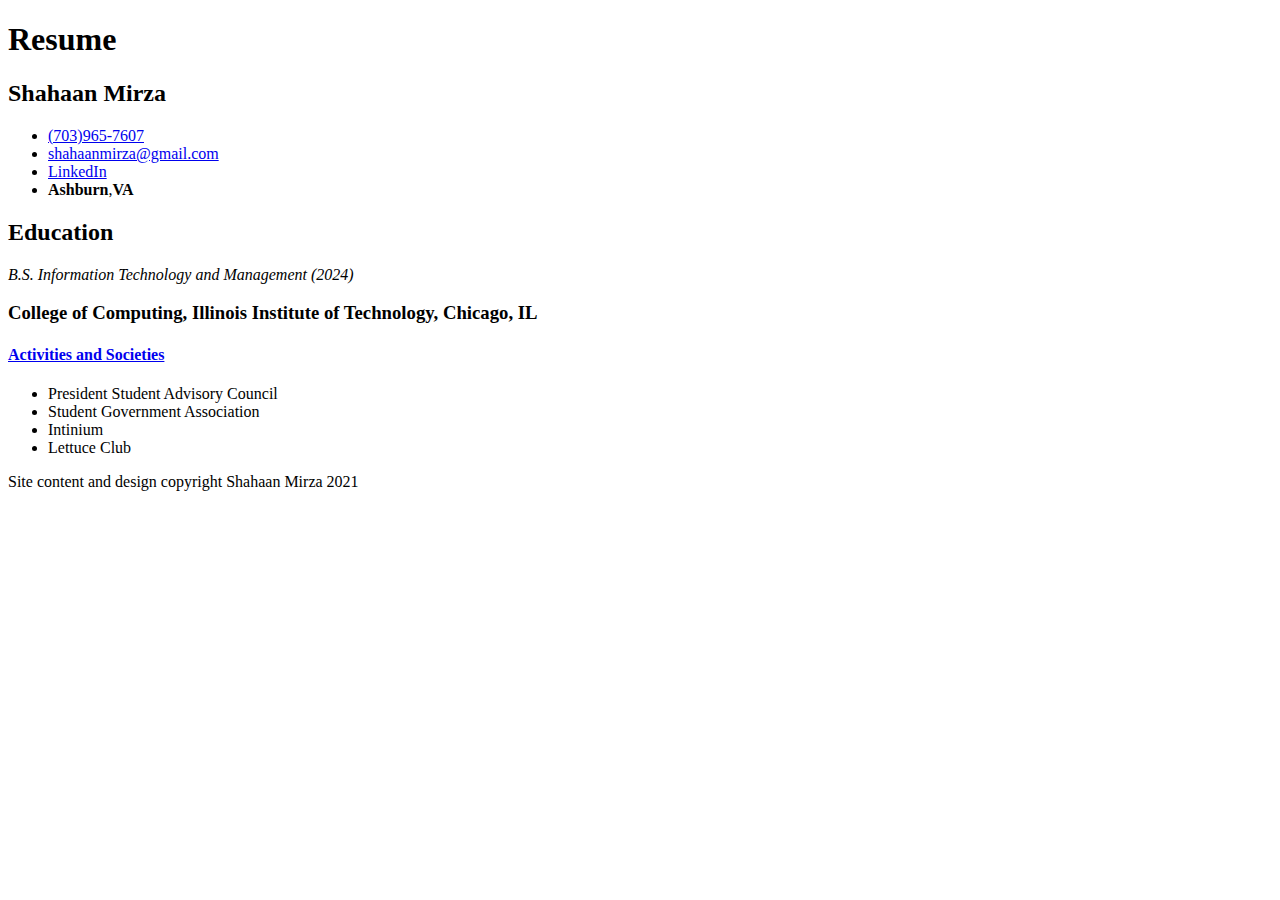
==== resume/index.html @ ecce5b83 "Add education section to resume page" ====
<!DOCTYPE html>
<html lang="en">
  <head>
    <meta charset="utf-8"/>
    <title>Resume: Shahaan Mirza</title>
  </head>
  <body>
    <header id="header">
      <h1>Resume</h1>
    </header>
    <main id="content">
      <article id="resume">
        <header class="h-card">
          <h2>Shahaan Mirza</h2>
          <ul>
            <li>
              <a href="tel:+1-703-965-7607">(703)965-7607</a>
            </li>
            <li>
              <a href="mailto:shahaanmirza@gmail.com">shahaanmirza@gmail.com</a>
            </li>
            <li>
              <a href="https://www.linkedin.com/in/shahaanmirza">LinkedIn</a>
            </li>
            <li>
              <b class="p-locality">Ashburn</b>,<b class="p-region">VA</b>
            </li>
          </ul>
        </header>
      </article>
      <article class="education">
        <h2>Education</h2>
            <em>B.S. Information Technology and Management (2024)</em>
            <h3>College of Computing, Illinois Institute of Technology, <b
            class="p-locality">Chicago</b>,<b class="p-region"> IL</b></h3>
            <h4><a href="http://localhost:8080/studentorgs">Activities and Societies</a></h4>
            <ul>
              <li>President Student Advisory Council</li>
              <li>Student Government Association</li>
              <li>Intinium</li>
              <li>Lettuce Club</li>
            </ul>
      </article>
    </main>
    <footer id="footer">
      <p>Site content and design copyright Shahaan Mirza 2021</p>
    </footer>
  </body>
</html>
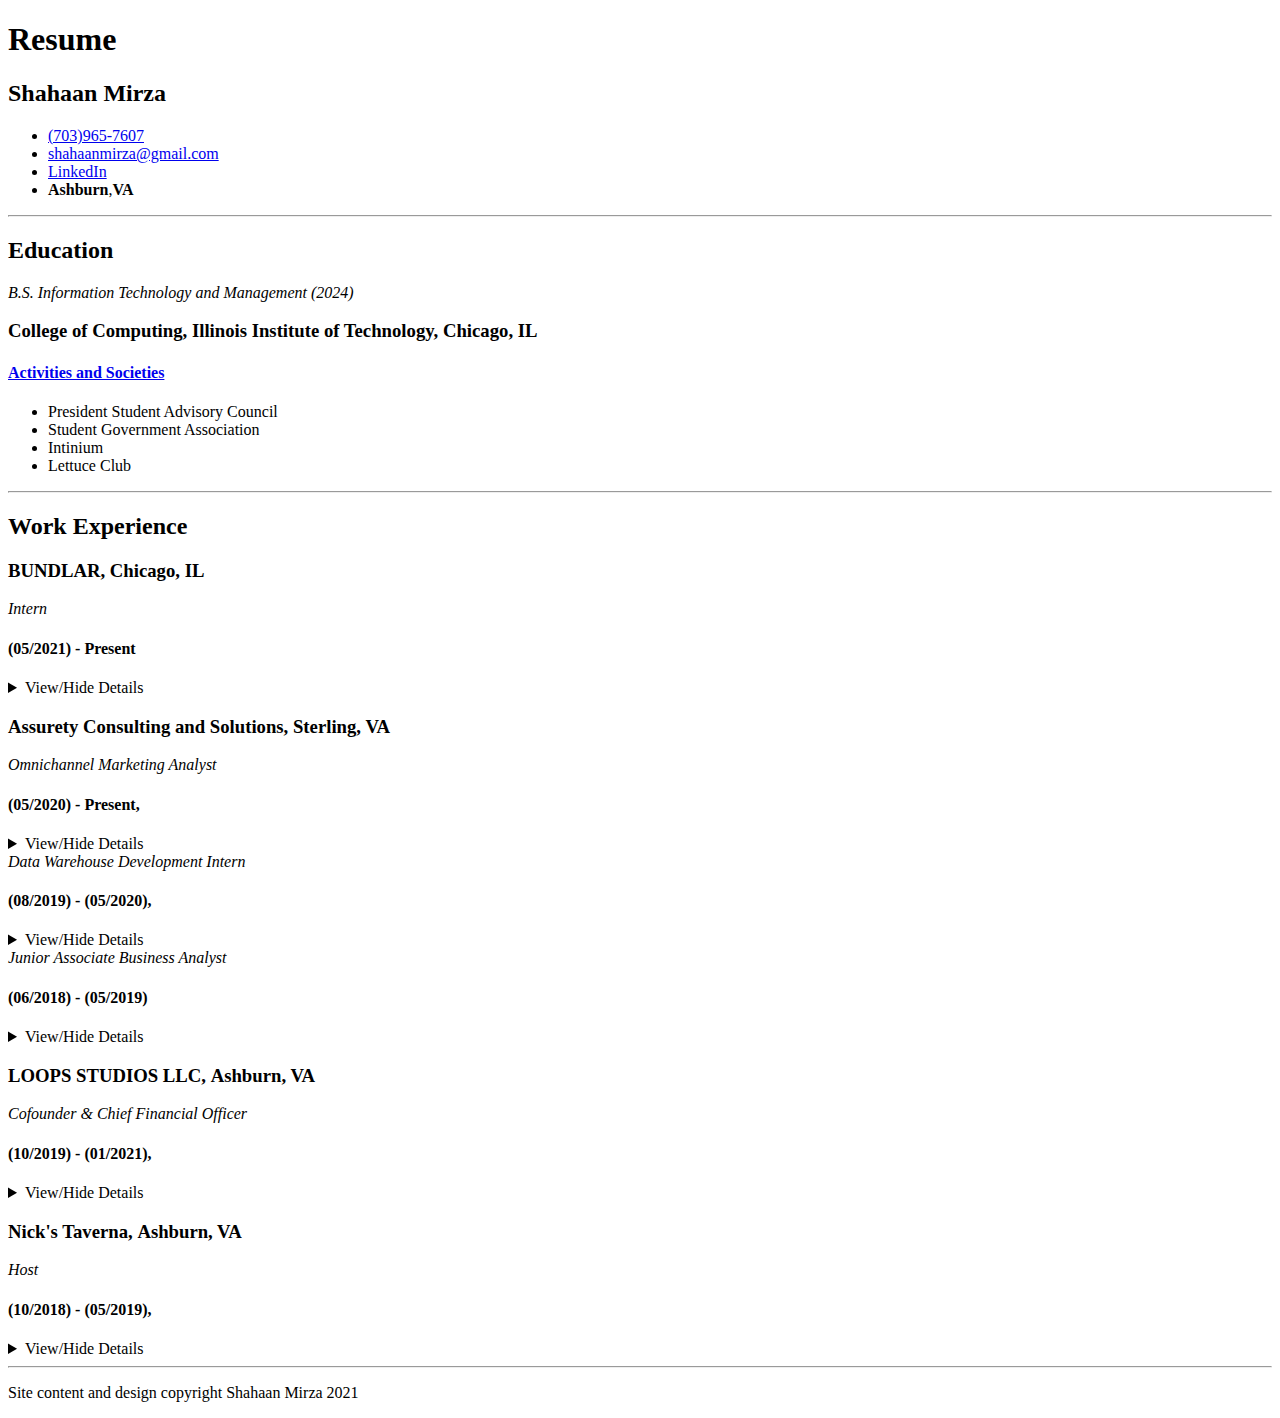
==== commit cc154546: "Add work experience section to resume page" ====
--- a/resume/index.html
+++ b/resume/index.html
@@ -28,6 +28,7 @@
           </ul>
         </header>
       </article>
+      <hr>
       <article class="education">
         <h2>Education</h2>
             <em>B.S. Information Technology and Management (2024)</em>
@@ -41,6 +42,87 @@
               <li>Lettuce Club</li>
             </ul>
       </article>
+      <hr>
+      <article class="workExperience">
+        <h2>Work Experience</h2>
+        <h3>BUNDLAR, <b
+        class="p-locality">Chicago</b>,<b class="p-region"> IL</b></h3>
+        <em>Intern</em>
+        <h4>(05/2021) - Present</h4>
+          <details closed>
+            <summary>View/Hide Details</summary>
+            <ul>
+              <li>Researched, identified, and evaluated investment prospects and
+              identify them as matches to BUNDLAR's investment portfolio</li>
+              <li>Completed competitive market research and document use cases</li>
+              <li>Became proficient with customer relationship management software and demonstrated
+              an understanding of the customer journey life cycle</li>
+              <li>Learned project management in terms of budgeting, scheduling, forecasting and
+              tracking of deliverables</li>
+            </ul>
+          </details>
+        <h3>Assurety Consulting and Solutions, <b
+        class="p-locality">Sterling</b>,<b class="p-region"> VA</b></h3>
+        <em>Omnichannel Marketing Analyst</em>
+        <h4>(05/2020) - Present, </h4>
+          <details closed>
+            <summary>View/Hide Details</summary>
+            <ul>
+              <li>Developed and deployed marketing strategy to leverage social media platforms, such
+              as LinkedIn, YouTube, Twitter, and Facebook</li>
+              <li>Created ad campaigns on Google Ads and utilized Google Analytics to track audience
+              engagement and improve leads and conversions</li>
+              <li>Produce videos for marketing content</li>
+            </ul>
+          </details>
+        <em>Data Warehouse Development Intern</em>
+        <h4>(08/2019) - (05/2020), </h4>
+          <details closed>
+            <summary>View/Hide Details</summary>
+            <ul>
+              <li>Engaged with business intelligence, predictive analytics, and machine learning to
+              learn more about industry practices</li>
+              <li>Applied learned techniques to assist with the development of warehouse
+              project</li>
+            </ul>
+          </details>
+        <em>Junior Associate Business Analyst</em>
+        <h4>(06/2018) - (05/2019)</h4>
+          <details closed>
+            <summary>View/Hide Details</summary>
+            <ul>
+              <li>Learned how to utilize predictive analytics, RStudio, and Microsoft Excel to
+              better collect and analyze parcel data</li>
+              <li>Performed clerk duties, such as filing invoices and other documents</li>
+            </ul>
+          </details>
+        <h3>LOOPS STUDIOS LLC, <b
+        class="p-locality">Ashburn</b>,<b class="p-region"> VA</b></h3>
+        <em>Cofounder & Chief Financial Officer</em>
+        <h4>(10/2019) - (01/2021), </h4>
+          <details closed>
+            <summary>View/Hide Details</summary>
+            <ul>
+              <li>Maintained company finances and optimized revenue stream by realizing efficiency
+              drawbacks</li>
+              <li>Finalized all sales with customers and made business loyal</li>
+              <li>Produced digital media content, such as photos, videos, and other multimedia</li>
+            </ul>
+          </details>
+        <h3>Nick's Taverna, <b
+        class="p-locality">Ashburn</b>,<b class="p-region"> VA</b></h3>
+        <em>Host</em>
+        <h4>(10/2018) - (05/2019), </h4>
+          <details closed>
+            <summary>View/Hide Details</summary>
+            <ul>
+              <li>Organized server rotations, assigned servers to tables, and maintained an
+              efficient work environment</li>
+              <li>Resolved disputes with clientele</li>
+            </ul>
+          </details>
+      </article>
+      <hr>
     </main>
     <footer id="footer">
       <p>Site content and design copyright Shahaan Mirza 2021</p>
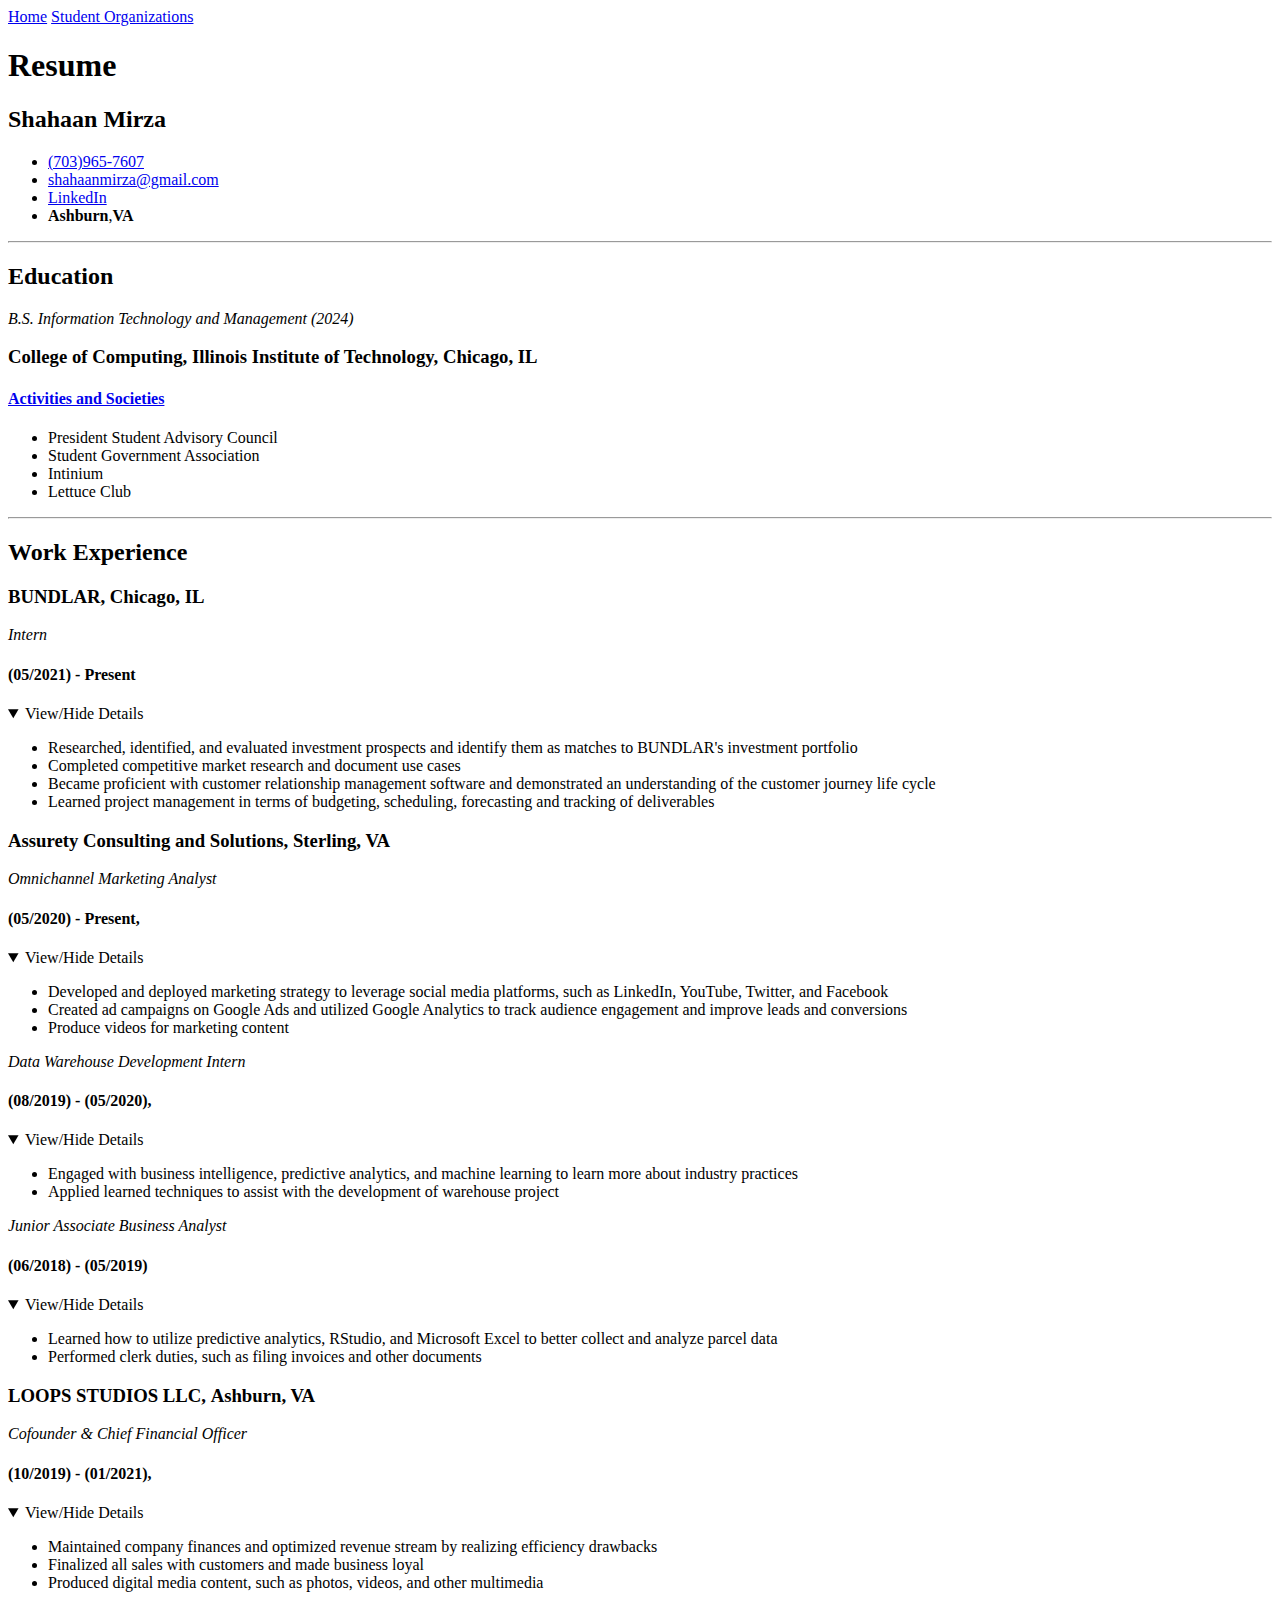
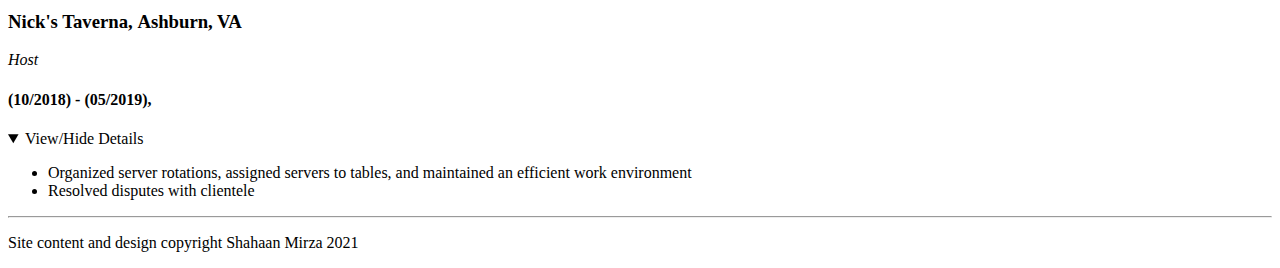
==== commit e5303108: "Add links to other pages and fix details tag error" ====
--- a/resume/index.html
+++ b/resume/index.html
@@ -6,6 +6,8 @@
   </head>
   <body>
     <header id="header">
+      <a href="http://localhost:8080">Home</a>
+      <a href="http://localhost:8080/studentorgs">Student Organizations</a>
       <h1>Resume</h1>
     </header>
     <main id="content">
@@ -49,7 +51,7 @@
         class="p-locality">Chicago</b>,<b class="p-region"> IL</b></h3>
         <em>Intern</em>
         <h4>(05/2021) - Present</h4>
-          <details closed>
+          <details open>
             <summary>View/Hide Details</summary>
             <ul>
               <li>Researched, identified, and evaluated investment prospects and
@@ -65,7 +67,7 @@
         class="p-locality">Sterling</b>,<b class="p-region"> VA</b></h3>
         <em>Omnichannel Marketing Analyst</em>
         <h4>(05/2020) - Present, </h4>
-          <details closed>
+          <details open>
             <summary>View/Hide Details</summary>
             <ul>
               <li>Developed and deployed marketing strategy to leverage social media platforms, such
@@ -77,7 +79,7 @@
           </details>
         <em>Data Warehouse Development Intern</em>
         <h4>(08/2019) - (05/2020), </h4>
-          <details closed>
+          <details open>
             <summary>View/Hide Details</summary>
             <ul>
               <li>Engaged with business intelligence, predictive analytics, and machine learning to
@@ -88,7 +90,7 @@
           </details>
         <em>Junior Associate Business Analyst</em>
         <h4>(06/2018) - (05/2019)</h4>
-          <details closed>
+          <details open>
             <summary>View/Hide Details</summary>
             <ul>
               <li>Learned how to utilize predictive analytics, RStudio, and Microsoft Excel to
@@ -100,7 +102,7 @@
         class="p-locality">Ashburn</b>,<b class="p-region"> VA</b></h3>
         <em>Cofounder & Chief Financial Officer</em>
         <h4>(10/2019) - (01/2021), </h4>
-          <details closed>
+          <details open>
             <summary>View/Hide Details</summary>
             <ul>
               <li>Maintained company finances and optimized revenue stream by realizing efficiency
@@ -113,7 +115,7 @@
         class="p-locality">Ashburn</b>,<b class="p-region"> VA</b></h3>
         <em>Host</em>
         <h4>(10/2018) - (05/2019), </h4>
-          <details closed>
+          <details open>
             <summary>View/Hide Details</summary>
             <ul>
               <li>Organized server rotations, assigned servers to tables, and maintained an
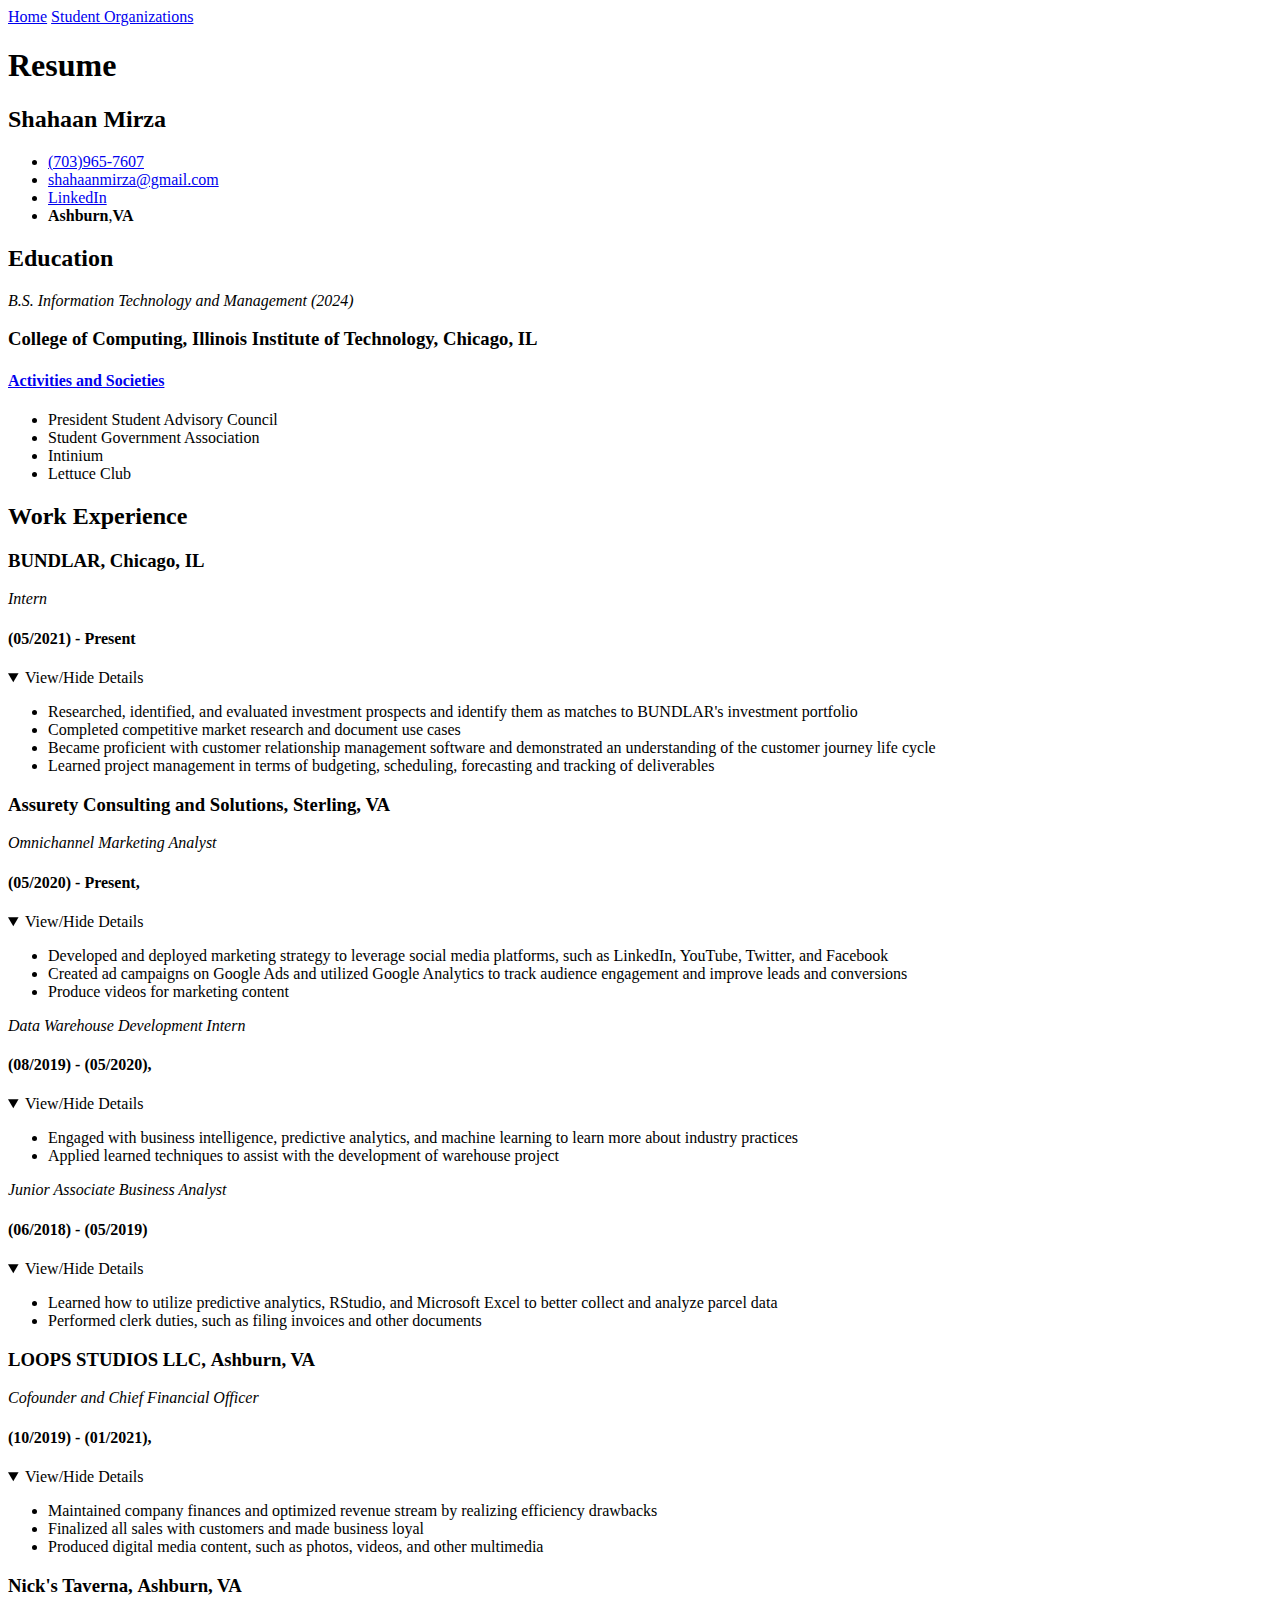
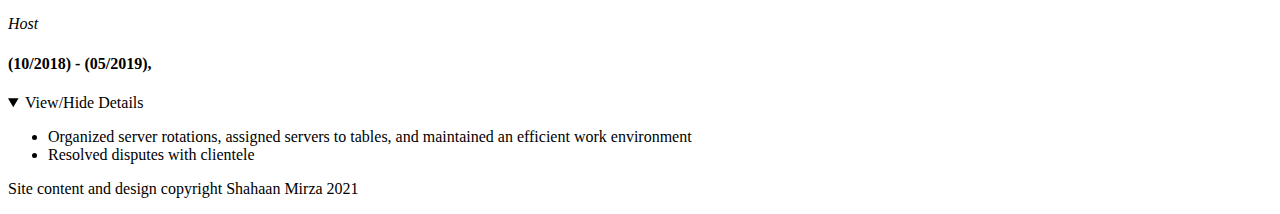
==== commit a437e94f: "Reference screen stylesheet from all pages" ====
--- a/resume/index.html
+++ b/resume/index.html
@@ -3,6 +3,7 @@
   <head>
     <meta charset="utf-8"/>
     <title>Resume: Shahaan Mirza</title>
+    <link rel="stylesheet" href="../css/screen.css" />
   </head>
   <body>
     <header id="header">
@@ -30,7 +31,6 @@
           </ul>
         </header>
       </article>
-      <hr>
       <article class="education">
         <h2>Education</h2>
             <em>B.S. Information Technology and Management (2024)</em>
@@ -44,8 +44,7 @@
               <li>Lettuce Club</li>
             </ul>
       </article>
-      <hr>
-      <article class="workExperience">
+      <article class="work-experience">
         <h2>Work Experience</h2>
         <h3>BUNDLAR, <b
         class="p-locality">Chicago</b>,<b class="p-region"> IL</b></h3>
@@ -100,7 +99,7 @@
           </details>
         <h3>LOOPS STUDIOS LLC, <b
         class="p-locality">Ashburn</b>,<b class="p-region"> VA</b></h3>
-        <em>Cofounder & Chief Financial Officer</em>
+        <em>Cofounder and Chief Financial Officer</em>
         <h4>(10/2019) - (01/2021), </h4>
           <details open>
             <summary>View/Hide Details</summary>
@@ -124,7 +123,6 @@
             </ul>
           </details>
       </article>
-      <hr>
     </main>
     <footer id="footer">
       <p>Site content and design copyright Shahaan Mirza 2021</p>
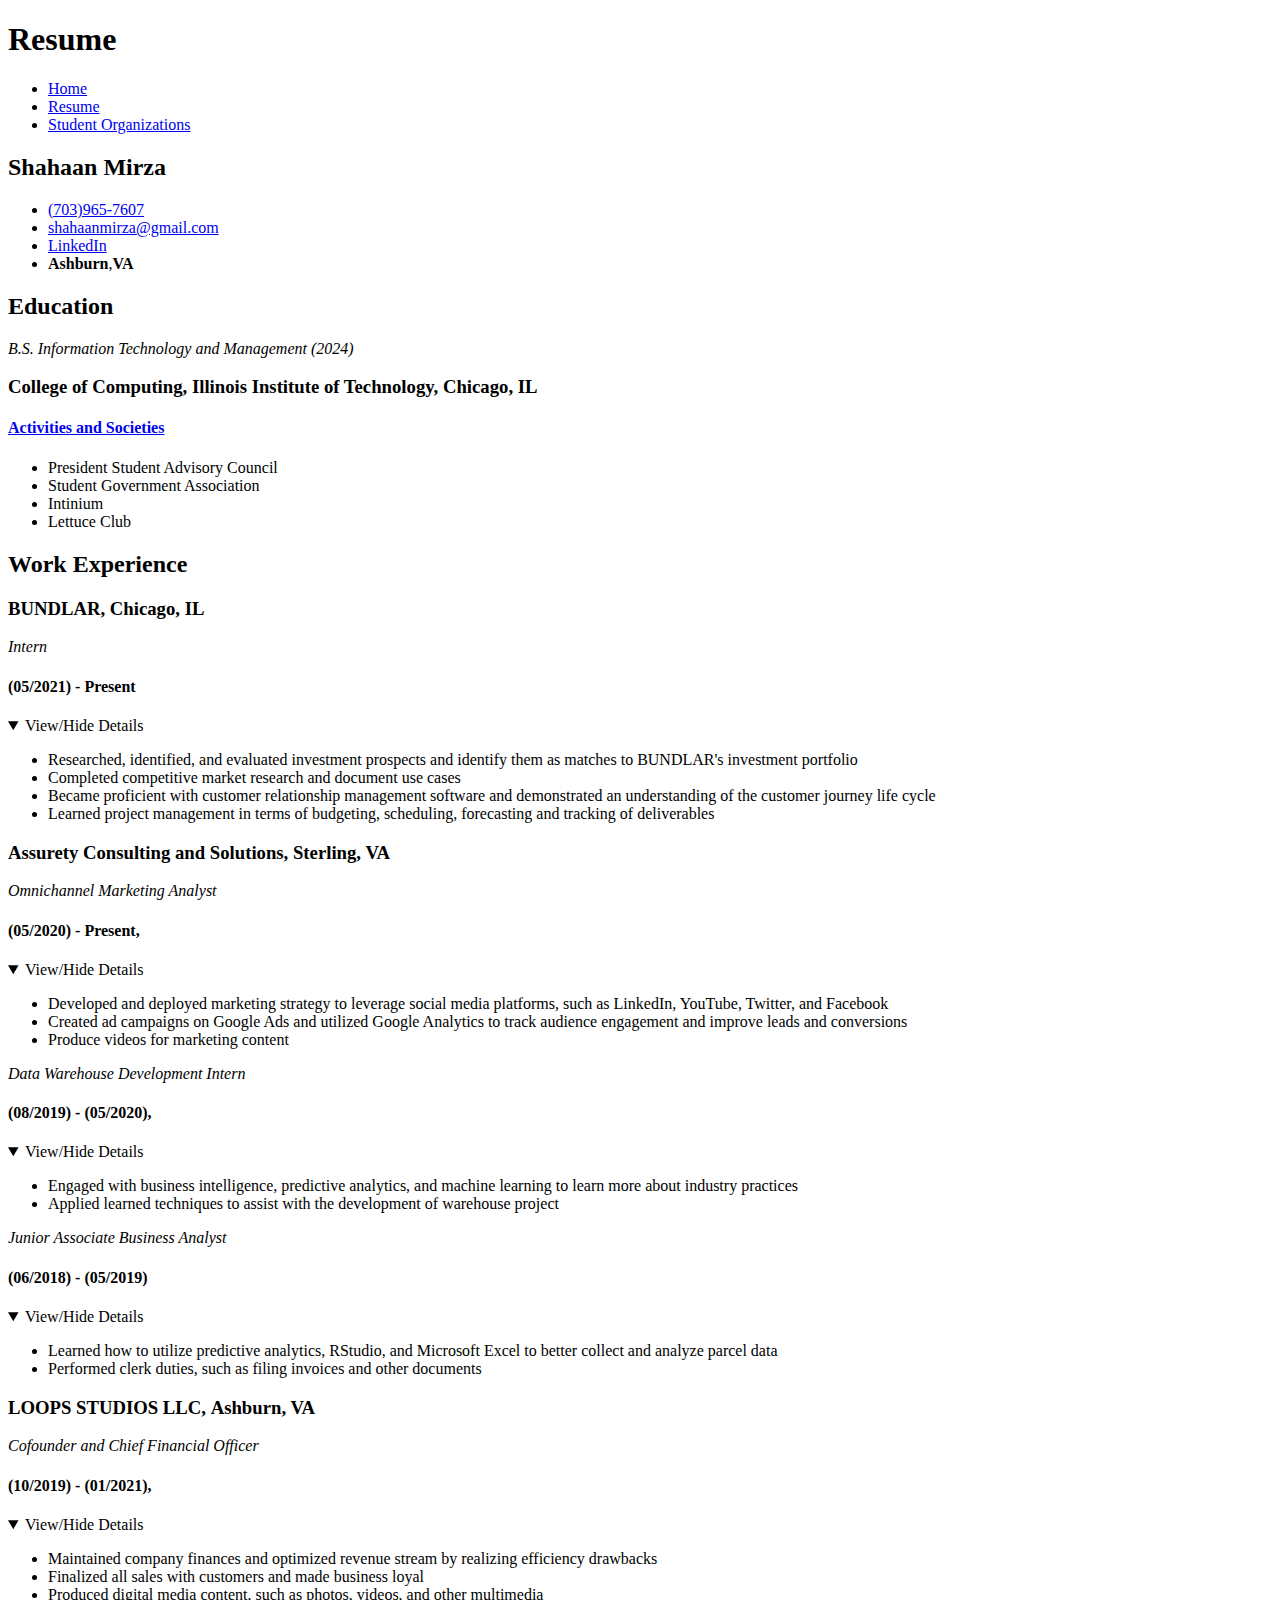
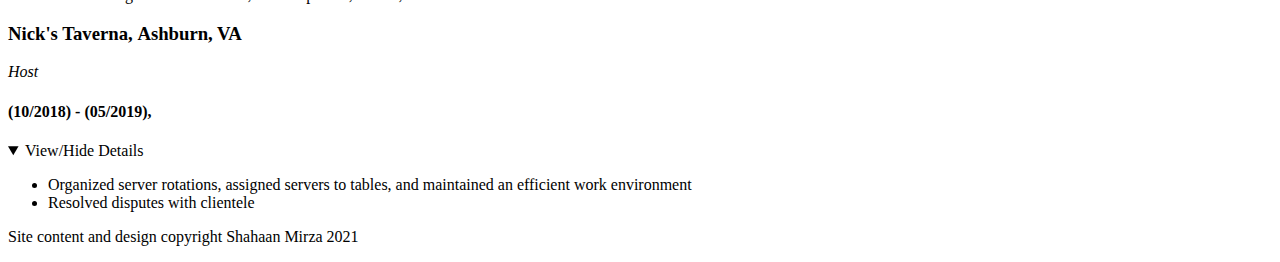
==== commit 6b8dc0b6: "Reorganize list structure" ====
--- a/resume/index.html
+++ b/resume/index.html
@@ -3,31 +3,27 @@
   <head>
     <meta charset="utf-8"/>
     <title>Resume: Shahaan Mirza</title>
-    <link rel="stylesheet" href="../css/screen.css" />
   </head>
   <body>
     <header id="header">
-      <a href="http://localhost:8080">Home</a>
-      <a href="http://localhost:8080/studentorgs">Student Organizations</a>
       <h1>Resume</h1>
+      <nav id="navigation">
+        <ul>
+          <li><a href="/">Home</a></li>
+          <li><a href="../resume">Resume</a></li>
+          <li><a href="../studentorgs">Student Organizations</a></li>
+        </ul>
+      </nav>
     </header>
     <main id="content">
       <article id="resume">
         <header class="h-card">
           <h2>Shahaan Mirza</h2>
           <ul>
-            <li>
-              <a href="tel:+1-703-965-7607">(703)965-7607</a>
-            </li>
-            <li>
-              <a href="mailto:shahaanmirza@gmail.com">shahaanmirza@gmail.com</a>
-            </li>
-            <li>
-              <a href="https://www.linkedin.com/in/shahaanmirza">LinkedIn</a>
-            </li>
-            <li>
-              <b class="p-locality">Ashburn</b>,<b class="p-region">VA</b>
-            </li>
+            <li><a href="tel:+1-703-965-7607">(703)965-7607</a></li>
+            <li><a href="mailto:shahaanmirza@gmail.com">shahaanmirza@gmail.com</a></li>
+            <li><a href="https://www.linkedin.com/in/shahaanmirza">LinkedIn</a></li>
+            <li><b class="p-locality">Ashburn</b>,<b class="p-region">VA</b></li>
           </ul>
         </header>
       </article>
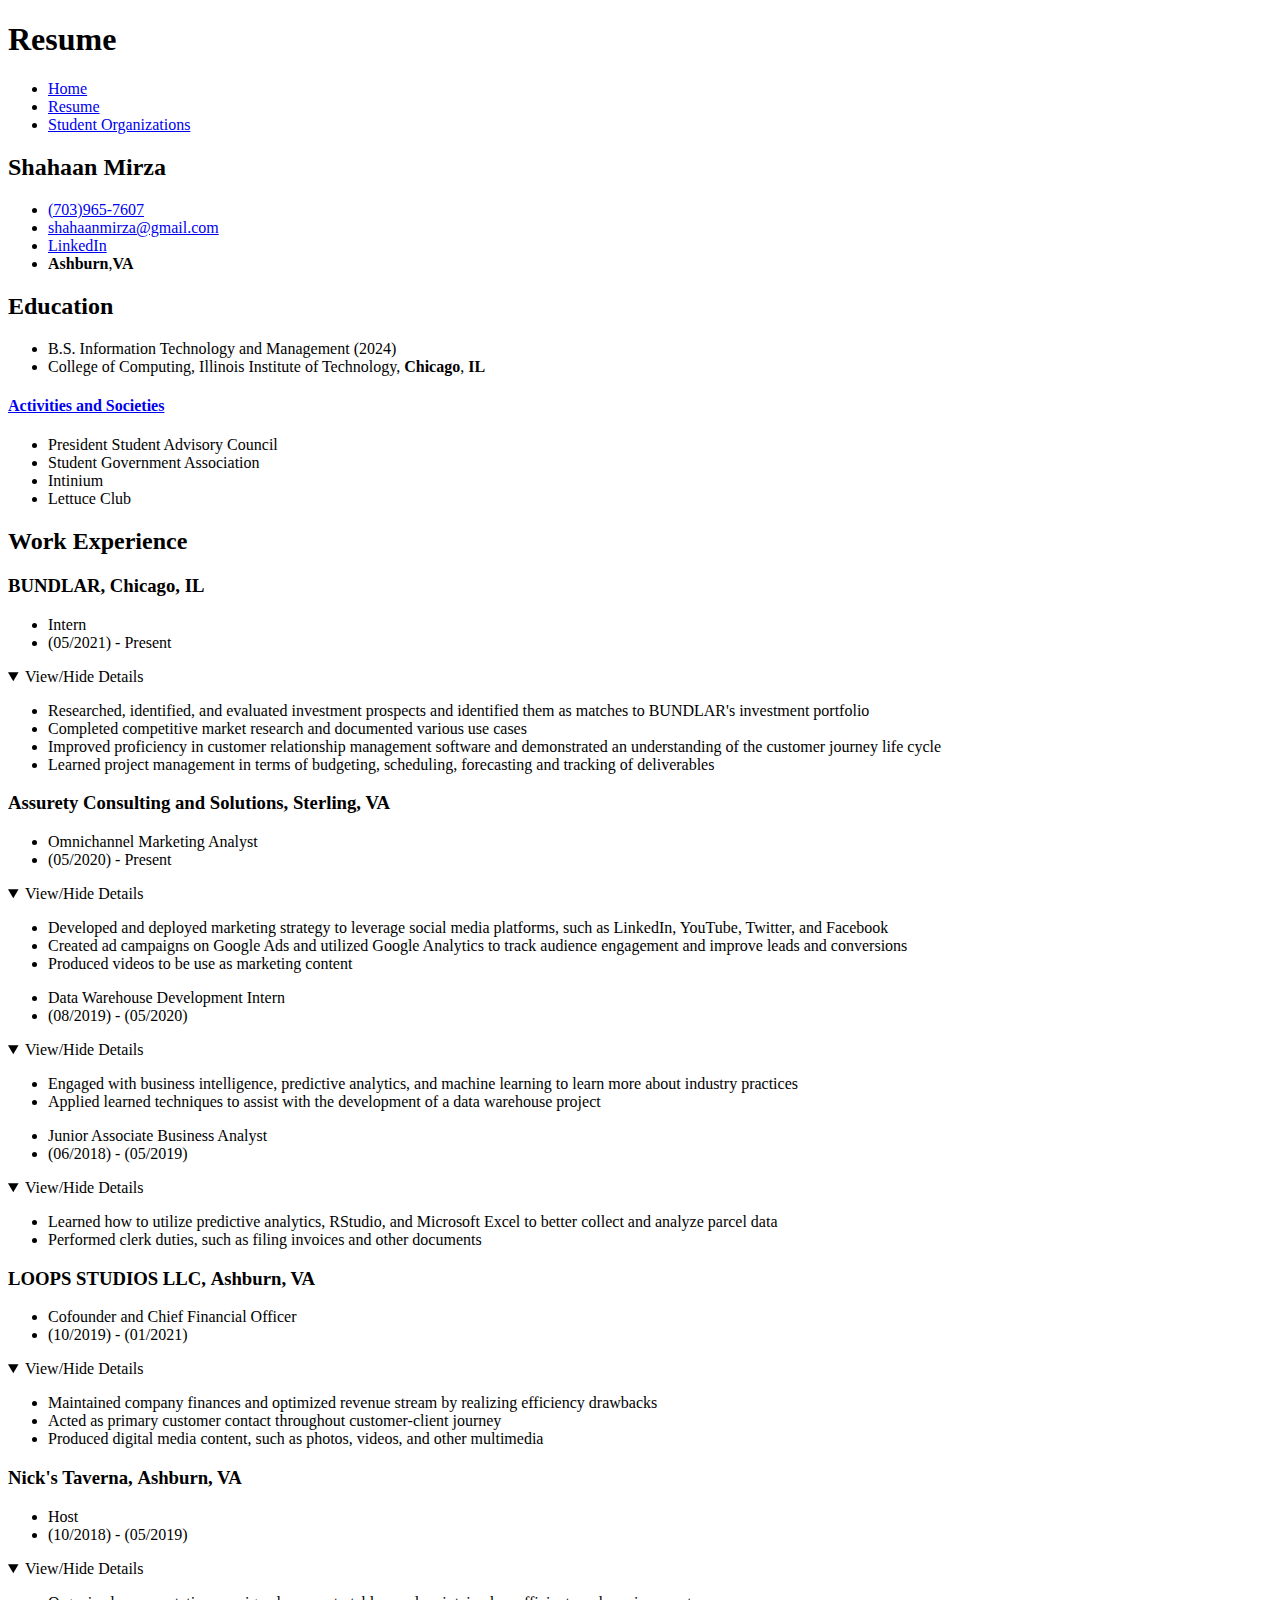
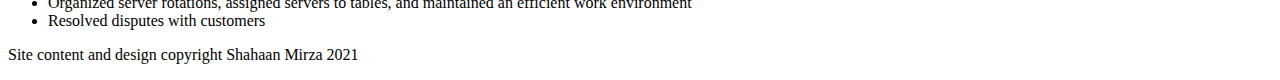
==== commit 103cd62d: "Add class names to organize lists and other containers" ====
--- a/resume/index.html
+++ b/resume/index.html
@@ -1,5 +1,5 @@
 <!DOCTYPE html>
-<html lang="en">
+<html lang="en" id="resume">
   <head>
     <meta charset="utf-8"/>
     <title>Resume: Shahaan Mirza</title>
@@ -16,9 +16,9 @@
       </nav>
     </header>
     <main id="content">
-      <article id="resume">
+      <article id="contact">
         <header class="h-card">
-          <h2>Shahaan Mirza</h2>
+          <h2 class="section-head">Shahaan Mirza</h2>
           <ul>
             <li><a href="tel:+1-703-965-7607">(703)965-7607</a></li>
             <li><a href="mailto:shahaanmirza@gmail.com">shahaanmirza@gmail.com</a></li>
@@ -27,97 +27,111 @@
           </ul>
         </header>
       </article>
-      <article class="education">
-        <h2>Education</h2>
-            <em>B.S. Information Technology and Management (2024)</em>
-            <h3>College of Computing, Illinois Institute of Technology, <b
-            class="p-locality">Chicago</b>,<b class="p-region"> IL</b></h3>
-            <h4><a href="http://localhost:8080/studentorgs">Activities and Societies</a></h4>
-            <ul>
+      <article id="education">
+        <h2 class="section-head">Education</h2>
+            <ul id="degree-school">
+              <li>B.S. Information Technology and Management (2024)</li>
+              <li>College of Computing, Illinois Institute of Technology, <b
+              class="p-locality">Chicago</b>,<b class="p-region"> IL</b></li>
+            </ul>
+            <h4><a href="../studentorgs">Activities and Societies</a></h4>
+            <ul id="student-orgs">
               <li>President Student Advisory Council</li>
               <li>Student Government Association</li>
               <li>Intinium</li>
               <li>Lettuce Club</li>
             </ul>
       </article>
-      <article class="work-experience">
-        <h2>Work Experience</h2>
-        <h3>BUNDLAR, <b
-        class="p-locality">Chicago</b>,<b class="p-region"> IL</b></h3>
-        <em>Intern</em>
-        <h4>(05/2021) - Present</h4>
+      <article id="work-experience">
+        <h2 class="section-head">Work Experience</h2>
+        <h3 class="company-name">BUNDLAR, <b class="p-locality">Chicago</b>,<b class="p-region">
+        IL</b></h3>
+        <ul class="title-duration">
+          <li>Intern</li>
+          <li>(05/2021) - Present</li>
+        </ul>
           <details open>
             <summary>View/Hide Details</summary>
-            <ul>
+            <ul class="role-details">
               <li>Researched, identified, and evaluated investment prospects and
-              identify them as matches to BUNDLAR's investment portfolio</li>
-              <li>Completed competitive market research and document use cases</li>
-              <li>Became proficient with customer relationship management software and demonstrated
+              identified them as matches to BUNDLAR's investment portfolio</li>
+              <li>Completed competitive market research and documented various use cases</li>
+              <li>Improved proficiency in customer relationship management software and demonstrated
               an understanding of the customer journey life cycle</li>
               <li>Learned project management in terms of budgeting, scheduling, forecasting and
               tracking of deliverables</li>
             </ul>
           </details>
-        <h3>Assurety Consulting and Solutions, <b
+        <h3 class="company-name">Assurety Consulting and Solutions, <b
         class="p-locality">Sterling</b>,<b class="p-region"> VA</b></h3>
-        <em>Omnichannel Marketing Analyst</em>
-        <h4>(05/2020) - Present, </h4>
-          <details open>
-            <summary>View/Hide Details</summary>
-            <ul>
-              <li>Developed and deployed marketing strategy to leverage social media platforms, such
-              as LinkedIn, YouTube, Twitter, and Facebook</li>
-              <li>Created ad campaigns on Google Ads and utilized Google Analytics to track audience
-              engagement and improve leads and conversions</li>
-              <li>Produce videos for marketing content</li>
-            </ul>
-          </details>
-        <em>Data Warehouse Development Intern</em>
-        <h4>(08/2019) - (05/2020), </h4>
-          <details open>
-            <summary>View/Hide Details</summary>
-            <ul>
-              <li>Engaged with business intelligence, predictive analytics, and machine learning to
-              learn more about industry practices</li>
-              <li>Applied learned techniques to assist with the development of warehouse
-              project</li>
-            </ul>
-          </details>
-        <em>Junior Associate Business Analyst</em>
-        <h4>(06/2018) - (05/2019)</h4>
-          <details open>
-            <summary>View/Hide Details</summary>
-            <ul>
-              <li>Learned how to utilize predictive analytics, RStudio, and Microsoft Excel to
-              better collect and analyze parcel data</li>
-              <li>Performed clerk duties, such as filing invoices and other documents</li>
-            </ul>
-          </details>
-        <h3>LOOPS STUDIOS LLC, <b
+        <ul class="title-duration">
+          <li>Omnichannel Marketing Analyst</li>
+          <li>(05/2020) - Present</li>
+        </ul>
+        <details open>
+          <summary>View/Hide Details</summary>
+          <ul class="role-details">
+            <li>Developed and deployed marketing strategy to leverage social media platforms, such
+            as LinkedIn, YouTube, Twitter, and Facebook</li>
+            <li>Created ad campaigns on Google Ads and utilized Google Analytics to track audience
+            engagement and improve leads and conversions</li>
+            <li>Produced videos to be use as marketing content</li>
+          </ul>
+        </details>
+        <ul class="title-duration">
+          <li>Data Warehouse Development Intern</li>
+          <li>(08/2019) - (05/2020)</li>
+        </ul>
+        <details open>
+          <summary>View/Hide Details</summary>
+          <ul class="role-details">
+            <li>Engaged with business intelligence, predictive analytics, and machine learning to
+            learn more about industry practices</li>
+            <li>Applied learned techniques to assist with the development of a data warehouse
+            project</li>
+          </ul>
+        </details>
+        <ul class="title-duration">
+          <li>Junior Associate Business Analyst</li>
+          <li>(06/2018) - (05/2019)</li>
+        </ul>
+        <details open>
+          <summary>View/Hide Details</summary>
+          <ul class="role-details">
+            <li>Learned how to utilize predictive analytics, RStudio, and Microsoft Excel to
+            better collect and analyze parcel data</li>
+            <li>Performed clerk duties, such as filing invoices and other documents</li>
+          </ul>
+        </details>
+        <h3 class="company-name">LOOPS STUDIOS LLC, <b
         class="p-locality">Ashburn</b>,<b class="p-region"> VA</b></h3>
-        <em>Cofounder and Chief Financial Officer</em>
-        <h4>(10/2019) - (01/2021), </h4>
-          <details open>
-            <summary>View/Hide Details</summary>
-            <ul>
-              <li>Maintained company finances and optimized revenue stream by realizing efficiency
-              drawbacks</li>
-              <li>Finalized all sales with customers and made business loyal</li>
-              <li>Produced digital media content, such as photos, videos, and other multimedia</li>
-            </ul>
-          </details>
-        <h3>Nick's Taverna, <b
+        <ul class="title-duration">
+          <li>Cofounder and Chief Financial Officer</li>
+          <li>(10/2019) - (01/2021)</li>
+        </ul>
+        <details open>
+          <summary>View/Hide Details</summary>
+          <ul class="role-details">
+            <li>Maintained company finances and optimized revenue stream by realizing efficiency
+            drawbacks</li>
+            <li>Acted as primary customer contact throughout customer-client journey</li>
+            <li>Produced digital media content, such as photos, videos, and other multimedia</li>
+          </ul>
+        </details>
+        <h3 class="company-name">Nick's Taverna, <b
         class="p-locality">Ashburn</b>,<b class="p-region"> VA</b></h3>
-        <em>Host</em>
-        <h4>(10/2018) - (05/2019), </h4>
-          <details open>
-            <summary>View/Hide Details</summary>
-            <ul>
-              <li>Organized server rotations, assigned servers to tables, and maintained an
-              efficient work environment</li>
-              <li>Resolved disputes with clientele</li>
-            </ul>
-          </details>
+        <ul class="title-duration">
+          <li>Host</li>
+          <li>(10/2018) - (05/2019)</li>
+        </ul>
+        <details open>
+          <summary>View/Hide Details</summary>
+          <ul class="role-details">
+            <li>Organized server rotations, assigned servers to tables, and maintained an
+            efficient work environment</li>
+            <li>Resolved disputes with customers</li>
+          </ul>
+        </details>
       </article>
     </main>
     <footer id="footer">
